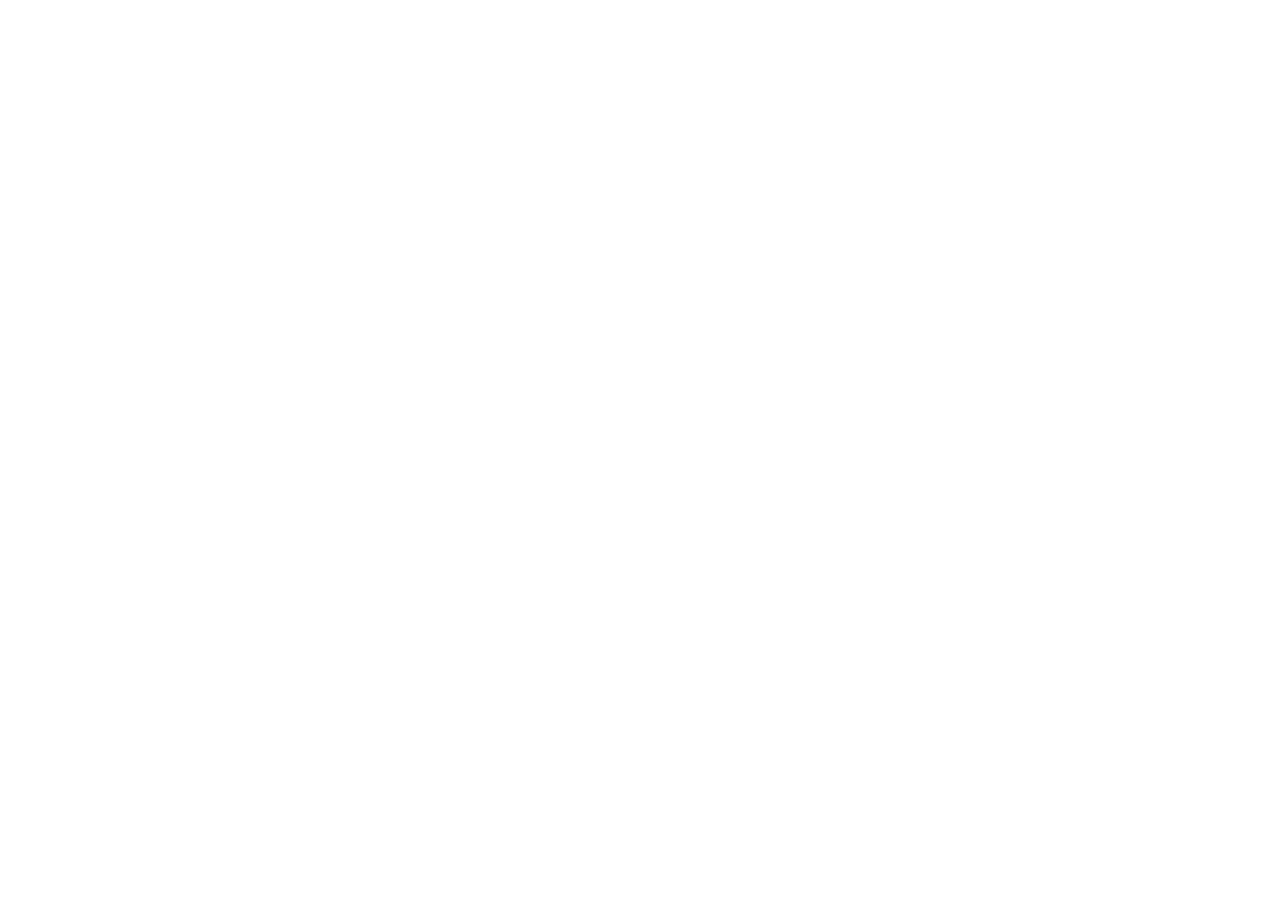
==== index.html @ 9f66d2c3 "Testing google maps api geoson" ====
<!DOCTYPE html>
<html>
  <head>
    <title>Data Layer: Simple</title>
    <meta name="viewport" content="initial-scale=1.0, user-scalable=no">
    <meta charset="utf-8">
    <style>
      html, body, #map-canvas {
        height: 100%;
        margin: 0px;
        padding: 0px
      }
    </style>
    <script src="https://maps.googleapis.com/maps/api/js?v=3.exp"></script>
    <script>
var map;
function initialize() {
  // Create a simple map.
  map = new google.maps.Map(document.getElementById('map-canvas'), {
    zoom: 4,
    center: {lat: -28, lng: 137.883}
  });

  // Load a GeoJSON from the same server as our demo.
  map.data.loadGeoJson('https://storage.googleapis.com/maps-devrel/google.json');
}

google.maps.event.addDomListener(window, 'load', initialize);

    </script>
  </head>
  <body>
    <div id="map-canvas"></div>
  </body>
</html>
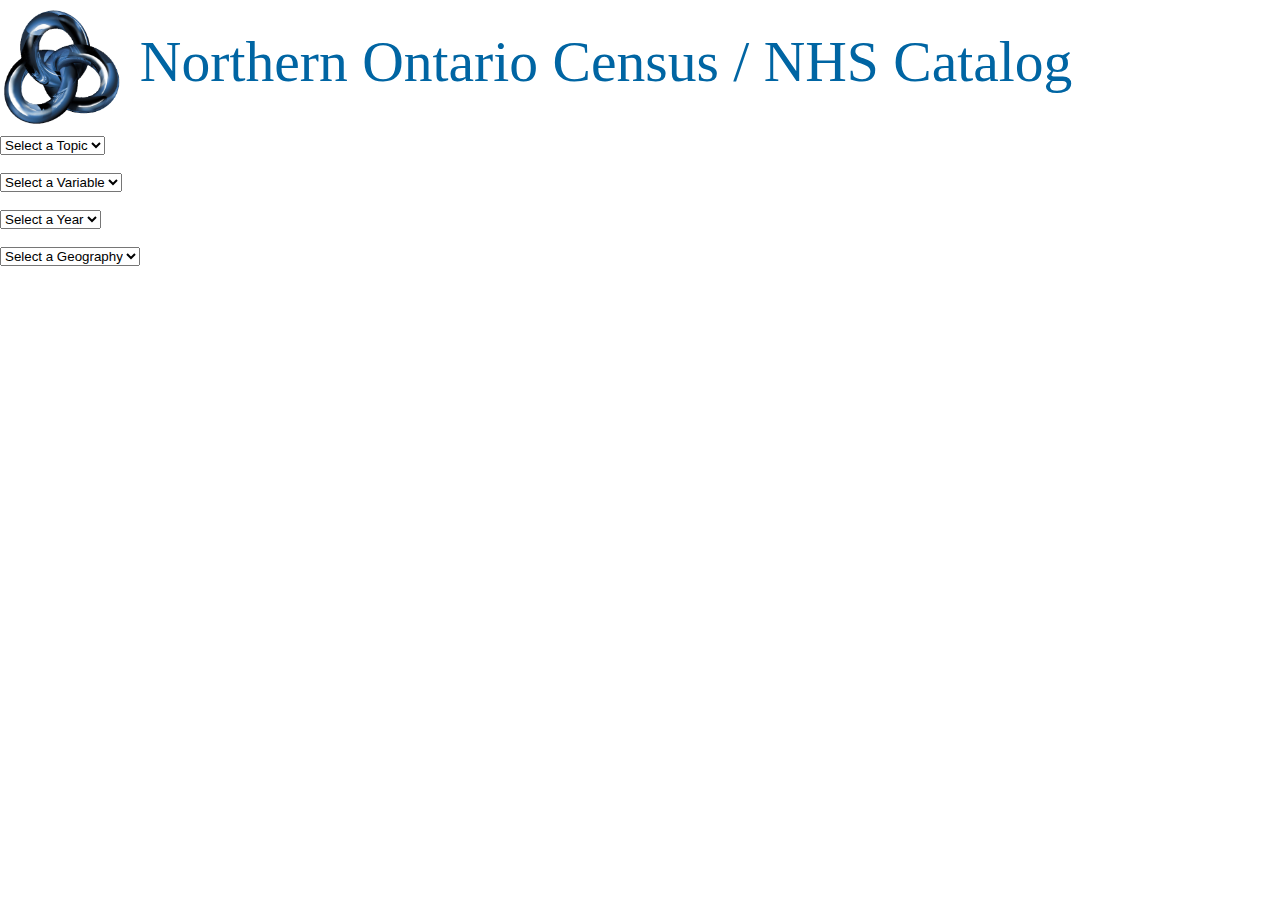
==== commit e0a8bf08: "syncing up dev branch" ====
--- a/index.html
+++ b/index.html
@@ -1,35 +1,66 @@
 <!DOCTYPE html>
 <html>
-  <head>
-    <title>Data Layer: Simple</title>
-    <meta name="viewport" content="initial-scale=1.0, user-scalable=no">
-    <meta charset="utf-8">
-    <style>
-      html, body, #map-canvas {
-        height: 100%;
-        margin: 0px;
-        padding: 0px
-      }
-    </style>
-    <script src="https://maps.googleapis.com/maps/api/js?v=3.exp"></script>
-    <script>
-var map;
-function initialize() {
-  // Create a simple map.
-  map = new google.maps.Map(document.getElementById('map-canvas'), {
-    zoom: 4,
-    center: {lat: -28, lng: 137.883}
-  });
+<head>
+    <title>NPI Census Site</title>
+    <link rel="Stylesheet" href="styles.css" />
+    <link rel="stylesheet" href="http://js.arcgis.com/3.10/js/dojo/dijit/themes/claro/claro.css">
+    <link rel="stylesheet" type="text/css" href="http://js.arcgis.com/3.10/js/esri/css/esri.css">
+    <script type="text/javascript" src="http://js.arcgis.com/3.10/"></script>
+    <script type="text/javascript" src="jquery-1.11.1.min.js"></script>
+    <script type="text/javascript">        dojoConfig = { parseOnLoad: true }</script>
+    <script type="text/javascript" src="main.js">
+    </script>
+</head>
+<body class="claro">
+    <div data-dojo-type="dijit/layout/BorderContainer" data-dojo-props="gutters:true, liveSplitters:false"
+        id="borderContainer">
+        <div data-dojo-type="dijit/layout/ContentPane" data-dojo-props="region:'top', splitter:false"
+            id="header">
+            <img id="CGC_Logo" src="images/CGC_Logo.png" />Northern Ontario Census / NHS Catalog
+        </div>
+        <div data-dojo-type="dijit/layout/ContentPane" data-dojo-props="splitter:false, region:'leading'"
+            style="width: 250px;">
+            <select data-dojo-type="dijit/form/ComboBox" id="selTopics" name="TopicSelection">
+                <option selected>Select a Topic</option>
+            </select>
+            <br />
+            <br />
+            <select data-dojo-type="dijit/form/ComboBox" id="selVariables" name="VariableSelection">
+                <option selected>Select a Variable</option>
+            </select>
+            <br />
+            <br />
+            <select data-dojo-type="dijit/form/ComboBox" id="selYears" name="YearSelection">
+                <option selected>Select a Year</option>
+            </select>
+            <br />
+            <br />
+            <select data-dojo-type="dijit/form/ComboBox" id="selGeographies" name="GeographySelection">
+                <option selected>Select a Geography</option>
+            </select>
 
-  // Load a GeoJSON from the same server as our demo.
-  map.data.loadGeoJson('https://storage.googleapis.com/maps-devrel/google.json');
-}
 
-google.maps.event.addDomListener(window, 'load', initialize);
-
-    </script>
-  </head>
-  <body>
-    <div id="map-canvas"></div>
-  </body>
-</html>+        </div>
+        <div data-dojo-type="dijit/layout/ContentPane" data-dojo-props="splitter:false, region:'center'">
+            <div id="map">
+                <div id="meta" style="display: none;">
+                    <span id="meta-icon-span">
+                        <img id="meta-icon" src="images/loading_black.gif" />
+                    </span>
+                    <h3>
+                        <span id="meta-text">
+                            Loading map data
+                        </span>
+                    </h3>
+                </div>                
+            </div>
+        </div>
+        <div data-dojo-type="dijit/layout/ContentPane" data-dojo-props="splitter:false, region:'trailing'"
+            style="width: 200px;">
+            <div id="legendDiv">
+            
+            </div>
+        </div>
+    </div>
+</body>
+</html>
--- a/styles.css
+++ b/styles.css
@@ -0,0 +1,74 @@
+html, body, #map
+{
+    width: 100%;
+    height: 100%;
+    margin: 0;
+    overflow: hidden;
+    font-family: Calibri;    
+}
+
+#errorText 
+{
+    color: #FF0000;
+}
+
+#header
+{
+    font-family: Calibri;
+    font-size: 4.5vw;
+    color: #0065A3;
+    border: 0px;
+}
+
+#CGC_Logo 
+{
+    width:10%;
+    height:10%;
+    vertical-align: middle;
+    margin-right: 1.5%;
+}
+
+#borderContainer
+{
+    width: 95%;
+    height: 95%;
+}
+
+#meta {
+    position: absolute;
+    left: 20px;
+    bottom: 20px;
+    width: 300px;
+    height: 80px;
+    z-index: 40;
+    background: #fff;
+    color: #777;
+    padding: 5px;
+    border: 2px solid #666;
+    -webkit-border-radius: 5px;
+    -moz-border-radius: 5px;
+    border-radius: 5px; 
+    font-family: arial;
+    font-size: 0.9em;
+    /*overflow-style: auto;*/
+    overflow: auto;
+  }
+  #meta h3 {
+    color: #666;
+    font-size: 1.1em;
+    padding: 0px;
+    margin: 0px;
+    display: inline-block;    
+  }
+  #meta-icon-span { 
+    float: right;
+  }
+
+
+
+
+
+
+
+
+
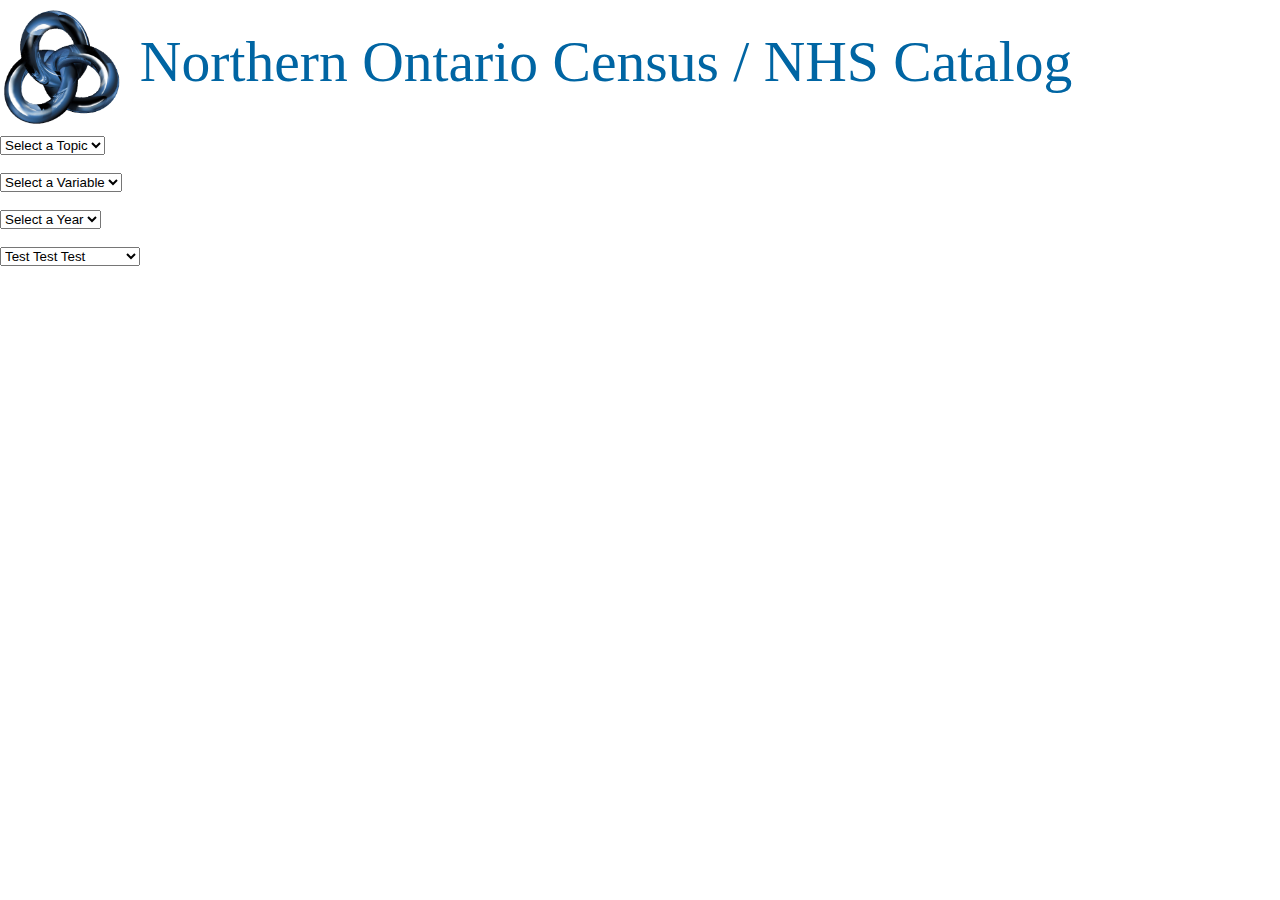
==== commit c102a61f: "ajax workaround" ====
--- a/index.html
+++ b/index.html
@@ -37,6 +37,7 @@
             <br />
             <select data-dojo-type="dijit/form/ComboBox" id="selGeographies" name="GeographySelection">
                 <option selected>Select a Geography</option>
+				<option selected>Test Test Test</option>
             </select>
 
 
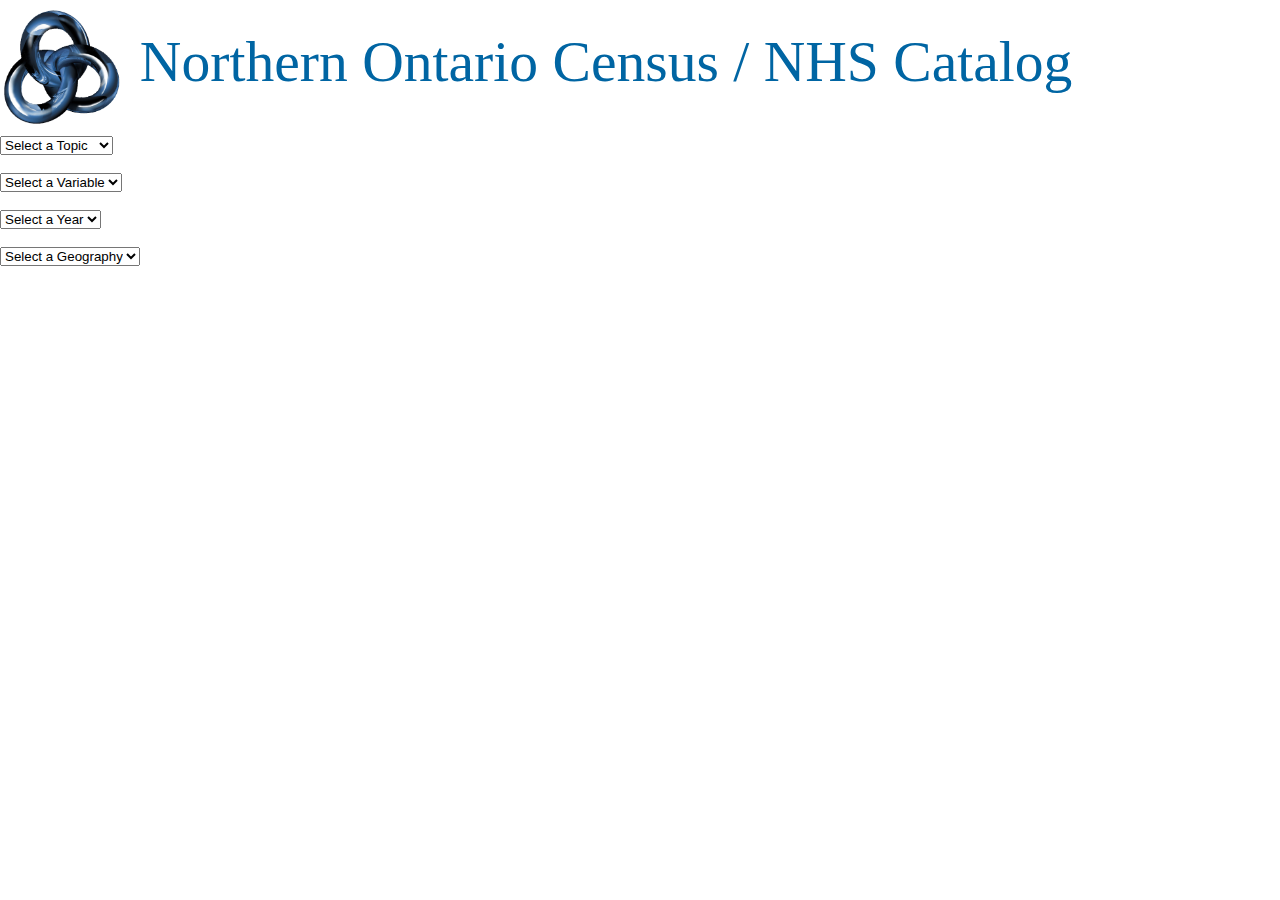
==== commit b8f78f3b: "ditching labeling" ====
--- a/index.html
+++ b/index.html
@@ -6,6 +6,9 @@
     <link rel="stylesheet" href="http://js.arcgis.com/3.10/js/dojo/dijit/themes/claro/claro.css">
     <link rel="stylesheet" type="text/css" href="http://js.arcgis.com/3.10/js/esri/css/esri.css">
     <script type="text/javascript" src="http://js.arcgis.com/3.10/"></script>
+	<!-- Terraformer reference -->
+	<script src="terraformer.min.js"></script>
+	<script src="terraformer-arcgis-parser.min.js"></script>
     <script type="text/javascript" src="jquery-1.11.1.min.js"></script>
     <script type="text/javascript">        dojoConfig = { parseOnLoad: true }</script>
     <script type="text/javascript" src="main.js">
@@ -22,22 +25,25 @@
             style="width: 250px;">
             <select data-dojo-type="dijit/form/ComboBox" id="selTopics" name="TopicSelection">
                 <option selected>Select a Topic</option>
+				<option>Population Age</option>
             </select>
             <br />
             <br />
             <select data-dojo-type="dijit/form/ComboBox" id="selVariables" name="VariableSelection">
                 <option selected>Select a Variable</option>
+				<option>Total Population</option>
             </select>
             <br />
             <br />
             <select data-dojo-type="dijit/form/ComboBox" id="selYears" name="YearSelection">
                 <option selected>Select a Year</option>
+				<option>2011</option>
             </select>
             <br />
             <br />
             <select data-dojo-type="dijit/form/ComboBox" id="selGeographies" name="GeographySelection">
                 <option selected>Select a Geography</option>
-				<option selected>Test Test Test</option>
+				<option>Census Subdivision</option>
             </select>
 
 
